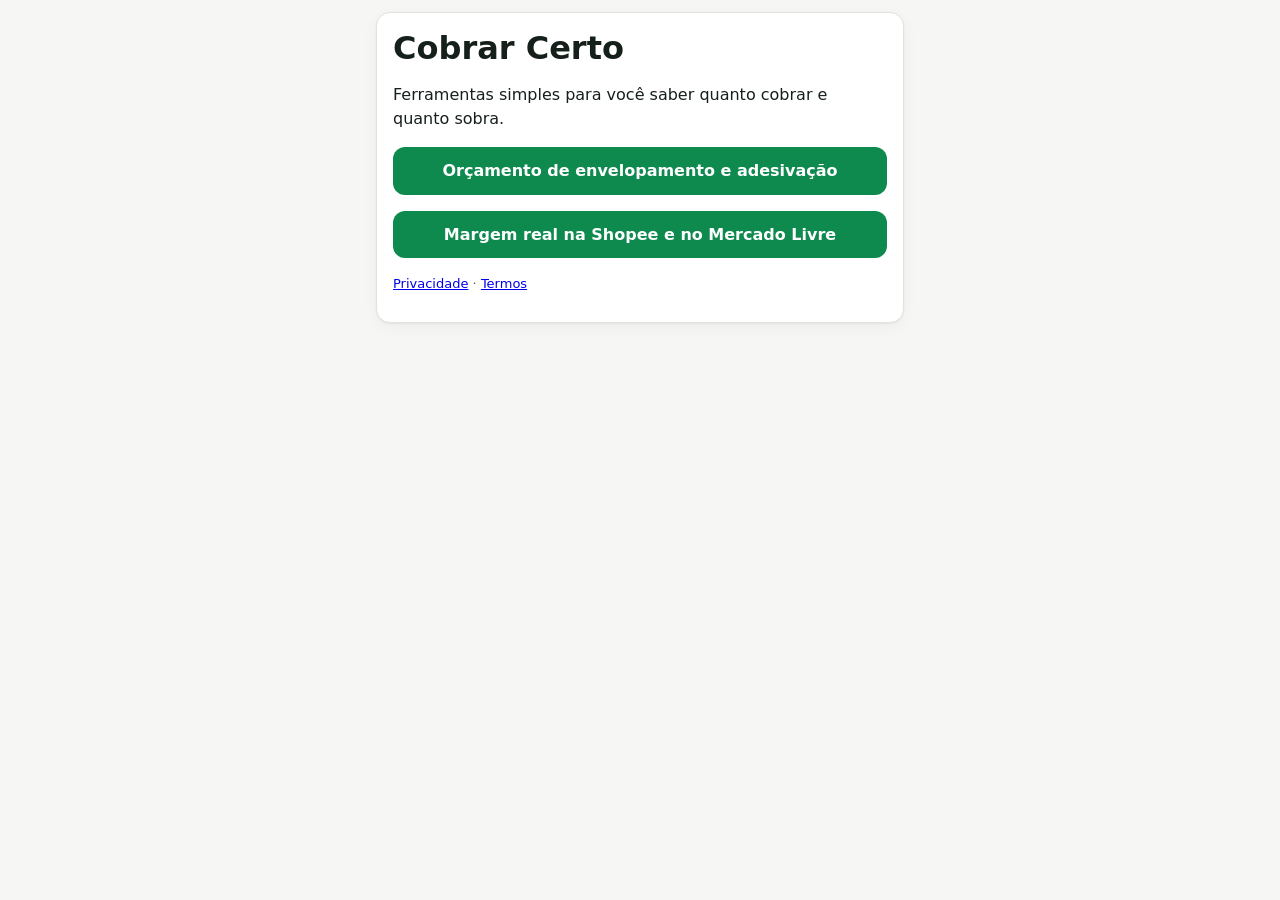
==== index.html @ 469c62dd "site: início, privacidade, termos, domínio" ====
<!doctype html><html lang="pt-BR"><head><meta charset="utf-8">
<meta name="viewport" content="width=device-width,initial-scale=1"><title>Cobrar Certo</title>
<link rel="stylesheet" href="assets/base.css"></head><body><main class="wrap"><div class="card"><h1>Cobrar Certo</h1>
<p>Ferramentas simples para você saber quanto cobrar e quanto sobra.</p>
<p><a class="btn" href="o/envelopamento/">Orçamento de envelopamento e adesivação</a></p>
<p><a class="btn" href="o/marketplace/">Margem real na Shopee e no Mercado Livre</a></p>
<p class="small muted"><a href="privacidade.html">Privacidade</a> · <a href="termos.html">Termos</a></p></div></main></body></html>
---- assets/base.css ----
/* Base visual compartilhada: LPs e produtos. Mobile-first, sem fontes externas (velocidade). */
:root{
  --bg:#f6f7f5; --card:#fff; --ink:#15201a; --muted:#5b665f; --line:#dfe4df;
  --brand:#0f8a4f; --brand-ink:#0a5c35; --brand-soft:#e6f5ec; --accent:#ffb020; --danger:#b42318;
  --r:14px; --shadow:0 1px 2px rgba(0,0,0,.05),0 4px 16px rgba(0,0,0,.04);
}
*{box-sizing:border-box}
html{-webkit-text-size-adjust:100%}
body{margin:0;background:var(--bg);color:var(--ink);font:16px/1.5 system-ui,-apple-system,"Segoe UI",Roboto,Arial,sans-serif}
.wrap{max-width:560px;margin:0 auto;padding:12px 16px 40px}
.top{display:flex;justify-content:space-between;align-items:baseline;padding:6px 0 12px}
.logo{font-weight:800;color:var(--brand-ink);letter-spacing:-.3px}
.card{background:var(--card);border:1px solid var(--line);border-radius:var(--r);padding:16px;margin:0 0 12px;box-shadow:var(--shadow)}
h1,h2,h3{line-height:1.2;margin:0 0 10px}
h2{font-size:20px}
label{display:block;font-size:14px;font-weight:600;margin:10px 0 0}
input,select{display:block;width:100%;margin-top:4px;padding:11px 12px;font:inherit;border:1.5px solid var(--line);border-radius:10px;background:#fff;color:var(--ink)}
input:focus,select:focus{outline:none;border-color:var(--brand);box-shadow:0 0 0 3px var(--brand-soft)}
.grid2{display:grid;grid-template-columns:1fr;gap:0 12px}
@media(min-width:480px){.grid2{grid-template-columns:1fr 1fr}}
.btn{display:block;width:100%;text-align:center;text-decoration:none;cursor:pointer;margin-top:12px;padding:14px 16px;border-radius:12px;border:0;
  background:var(--brand);color:#fff;font-family:inherit;font-weight:700;font-size:16px;line-height:1.2}
.btn:active{transform:translateY(1px)}
.btn.ghost{background:#fff;color:var(--brand-ink);border:1.5px solid var(--brand)}
.big-btn{font-size:18px;padding:16px}
.muted{color:var(--muted)} .small{font-size:13px}
.err{color:var(--danger);font-weight:600;min-height:1em}
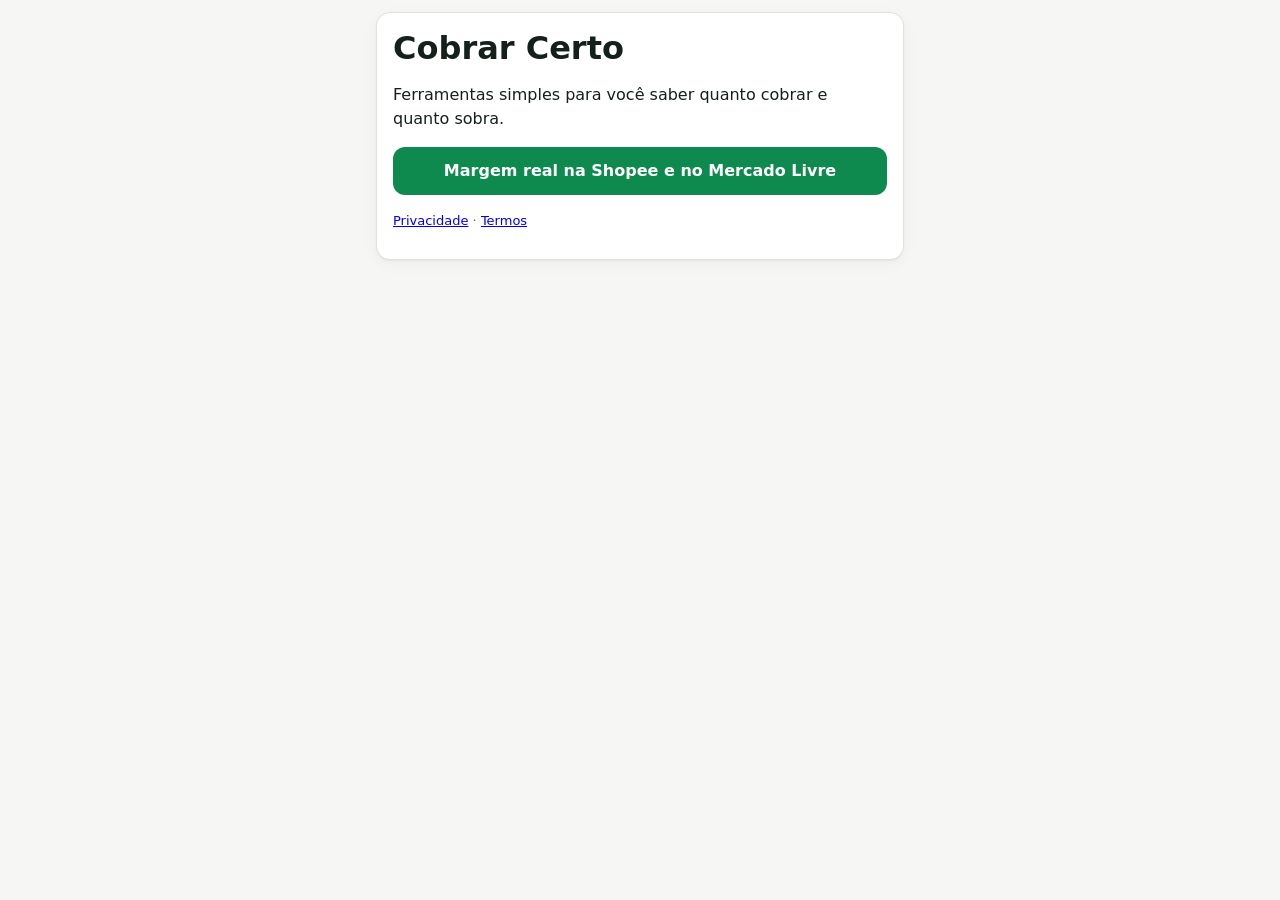
==== commit 6cc9e666: "site: só a oferta marketplace (envelopamento pausado)" ====
--- a/index.html
+++ b/index.html
@@ -2,6 +2,5 @@
 <meta name="viewport" content="width=device-width,initial-scale=1"><title>Cobrar Certo</title>
 <link rel="stylesheet" href="assets/base.css"></head><body><main class="wrap"><div class="card"><h1>Cobrar Certo</h1>
 <p>Ferramentas simples para você saber quanto cobrar e quanto sobra.</p>
-<p><a class="btn" href="o/envelopamento/">Orçamento de envelopamento e adesivação</a></p>
 <p><a class="btn" href="o/marketplace/">Margem real na Shopee e no Mercado Livre</a></p>
 <p class="small muted"><a href="privacidade.html">Privacidade</a> · <a href="termos.html">Termos</a></p></div></main></body></html>
